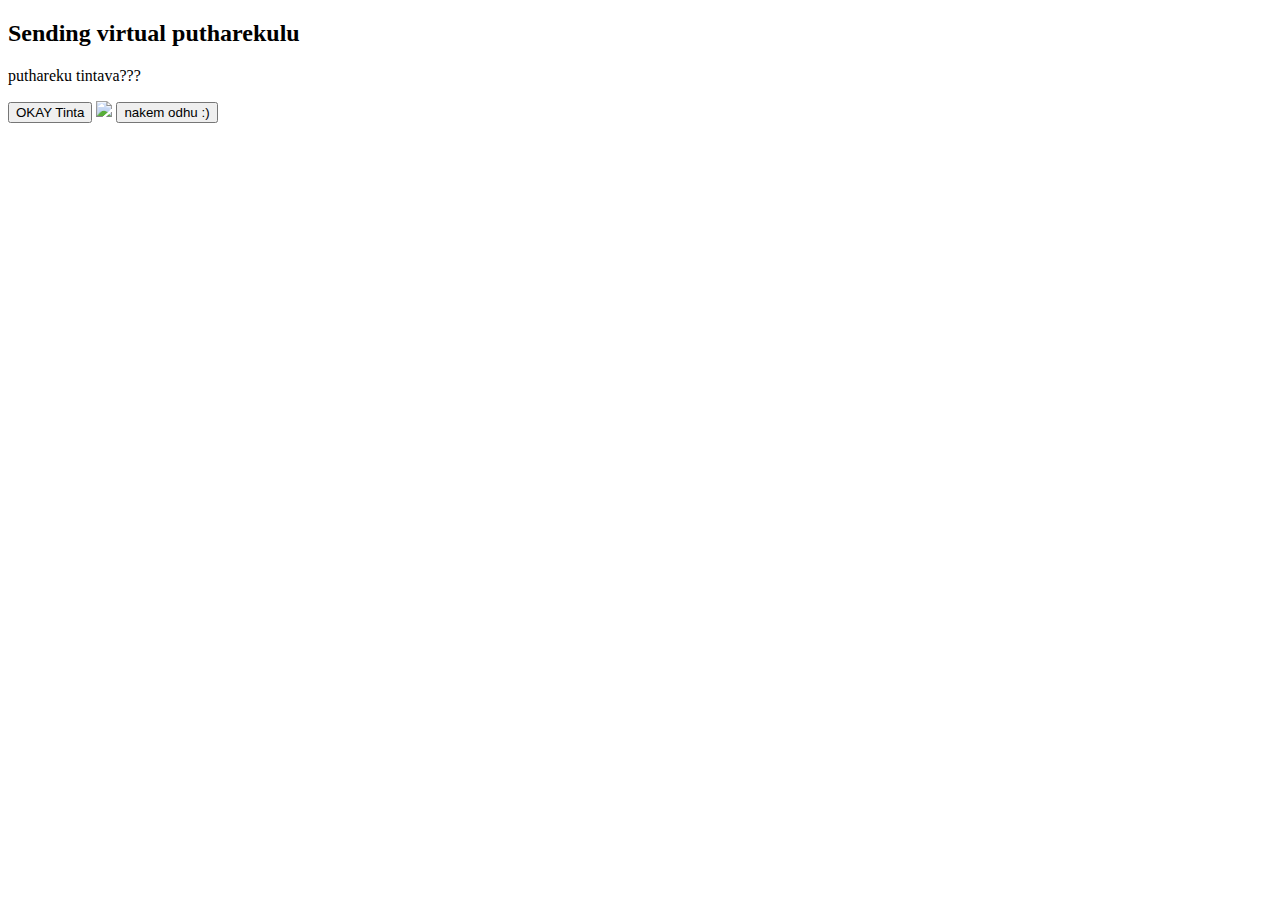
==== ex2.html @ 88769de5 "Add files via upload" ====
<!DOCTYPE html>
<html>
<body>

<h2>Sending virtual putharekulu</h2>

<p>puthareku tintava???</p>


<button onclick="document.getElementById('myImage').src='http://cdn.shopify.com/s/files/1/0398/6545/0645/products/dry-fruit-pootharekulu-719_1200x1200.jpg?v=1638883329'">OKAY Tinta</button>

<img id="myImage" src="https://i.pinimg.com/originals/ac/25/dd/ac25dd279840e6f8038e21baa1d76b15.gif" style="width:200px">

<button onclick="document.getElementById('myImage').src='https://c.tenor.com/MtWuEFHjWyAAAAAM/sad-face---emoji-sad-emoji.gif'">nakem odhu :)</button>

</body>
</html>
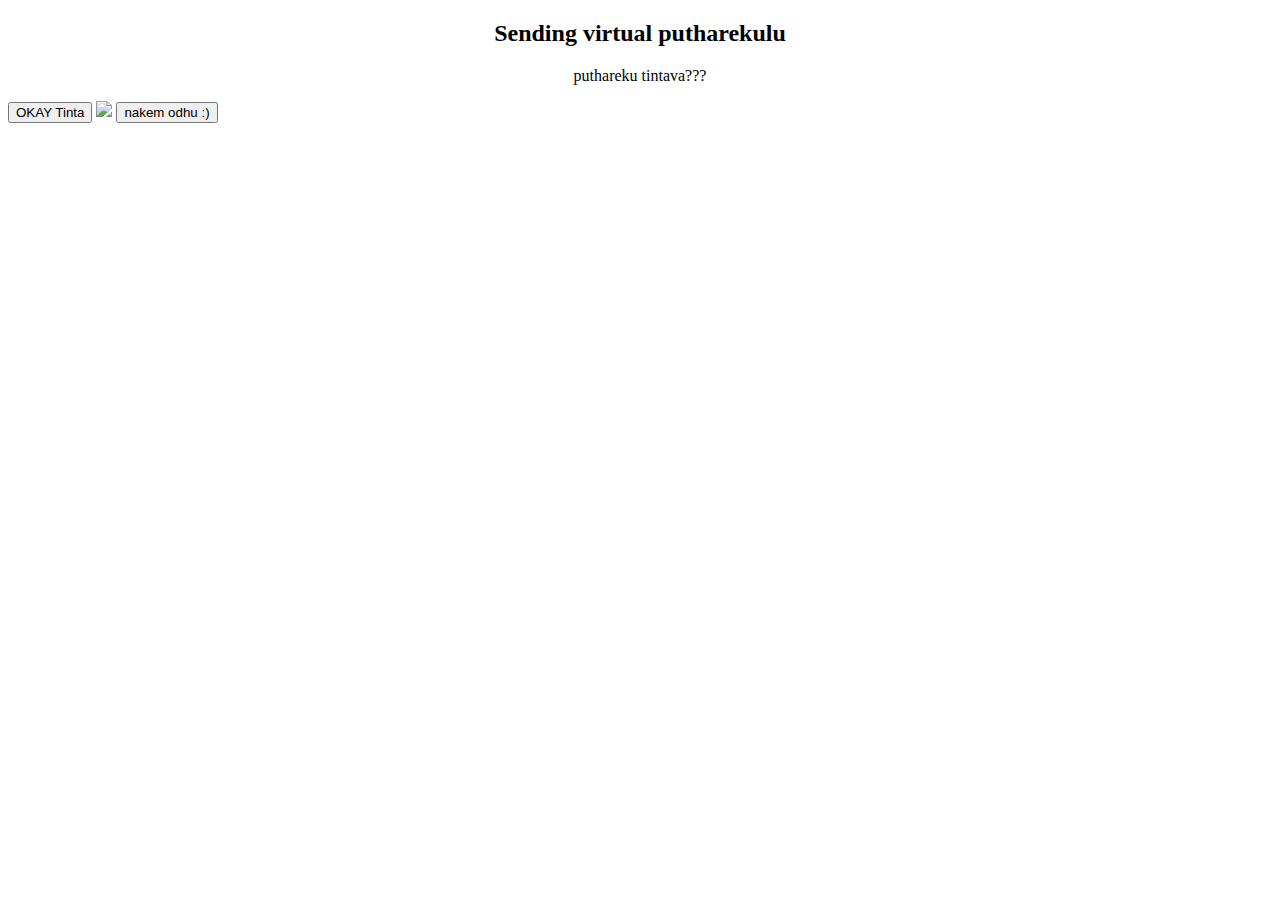
==== commit 2d3933a6: "Update ex2.html" ====
--- a/ex2.html
+++ b/ex2.html
@@ -1,10 +1,18 @@
 <!DOCTYPE html>
 <html>
+     <head>
+        <style>
+            .demo{
+                text-align: center;
+            }
+
+        </style>
+    </head>
 <body>
 
-<h2>Sending virtual putharekulu</h2>
+<h2 class="demo">Sending virtual putharekulu</h2>
 
-<p>puthareku tintava???</p>
+<p class="demo">puthareku tintava???</p>
 
 
 <button onclick="document.getElementById('myImage').src='http://cdn.shopify.com/s/files/1/0398/6545/0645/products/dry-fruit-pootharekulu-719_1200x1200.jpg?v=1638883329'">OKAY Tinta</button>
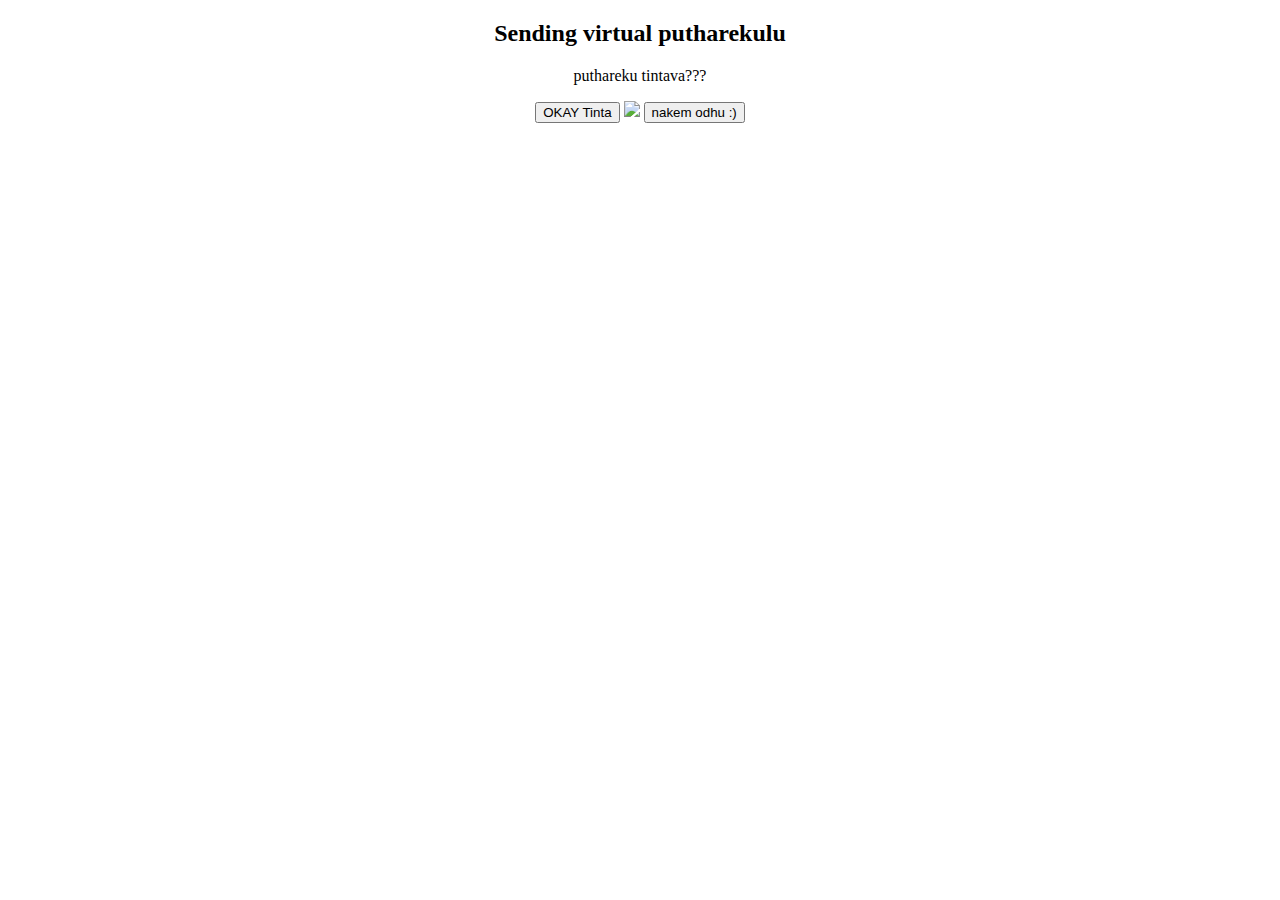
==== commit 83d6776e: "Update ex2.html" ====
--- a/ex2.html
+++ b/ex2.html
@@ -14,12 +14,12 @@
 
 <p class="demo">puthareku tintava???</p>
 
-
+<div class="demo">
 <button onclick="document.getElementById('myImage').src='http://cdn.shopify.com/s/files/1/0398/6545/0645/products/dry-fruit-pootharekulu-719_1200x1200.jpg?v=1638883329'">OKAY Tinta</button>
 
 <img id="myImage" src="https://i.pinimg.com/originals/ac/25/dd/ac25dd279840e6f8038e21baa1d76b15.gif" style="width:200px">
 
 <button onclick="document.getElementById('myImage').src='https://c.tenor.com/MtWuEFHjWyAAAAAM/sad-face---emoji-sad-emoji.gif'">nakem odhu :)</button>
-
+</div>
 </body>
 </html>
